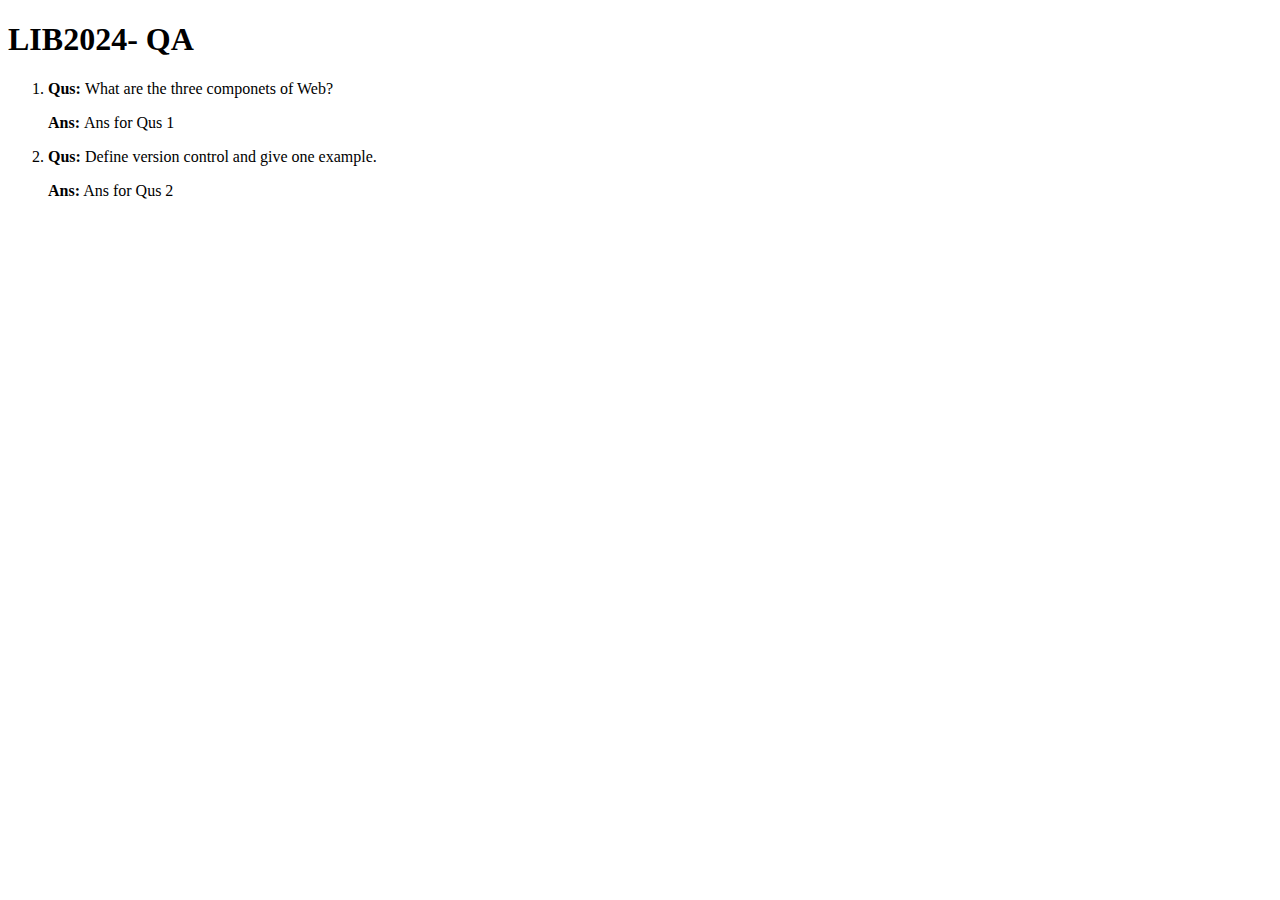
==== index.html @ ffa018c9 "Add files via upload" ====
<!DOCTYPE html>
<html >
<head>
	<meta charset="utf-8">
	<title>LIB2024 - QA</title>
</head>
<body>
	<h1>LIB2024- QA</h1>
	<!-- Qus/Ans list begins -->
	<ol>
		<!-- Qus 1 -->
		<li>
			<p>
				<strong>Qus: </strong>
				What are the three componets of Web?
			</p>
			<p>
				<strong>Ans: </strong>
				Ans for Qus 1
		</p></li>
		<!-- Qus 2 -->
		<li>
			<p>
				<strong>Qus:</strong>
				Define version control and give one example.
			</p>
			<p>
				<strong>Ans:</strong>
				Ans for Qus 2
			</p>
		</li>
  </ol>
</body>
</html>
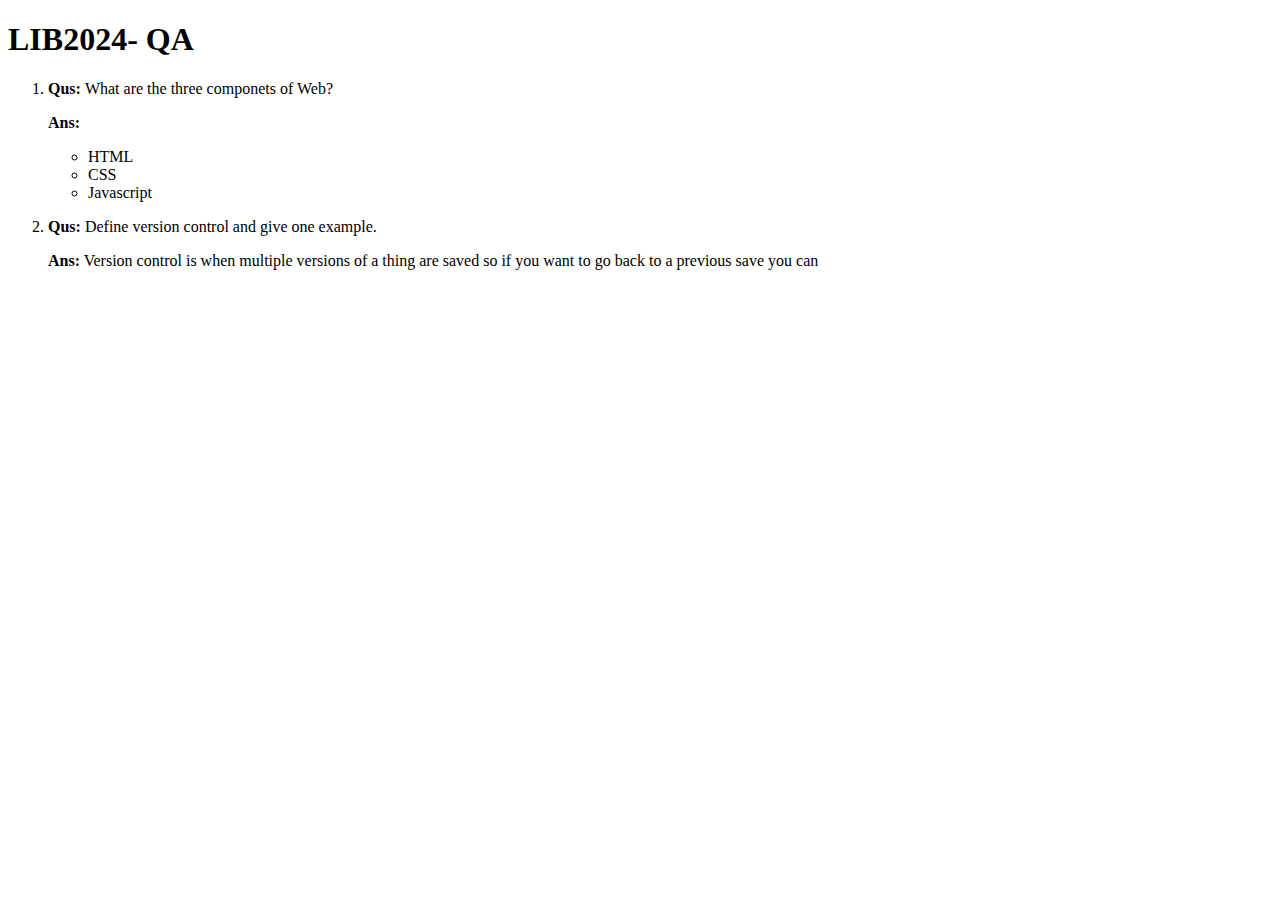
==== commit b5feed6e: "Update index.html" ====
--- a/index.html
+++ b/index.html
@@ -16,7 +16,11 @@
 			</p>
 			<p>
 				<strong>Ans: </strong>
-				Ans for Qus 1
+				<ul>
+					<li>HTML</li>
+					<li>CSS</li>
+					<li>Javascript</li>
+			</ul>
 		</p></li>
 		<!-- Qus 2 -->
 		<li>
@@ -26,7 +30,7 @@
 			</p>
 			<p>
 				<strong>Ans:</strong>
-				Ans for Qus 2
+				Version control is when multiple versions of a thing are saved so if you want to go back to a previous save you can
 			</p>
 		</li>
   </ol>
